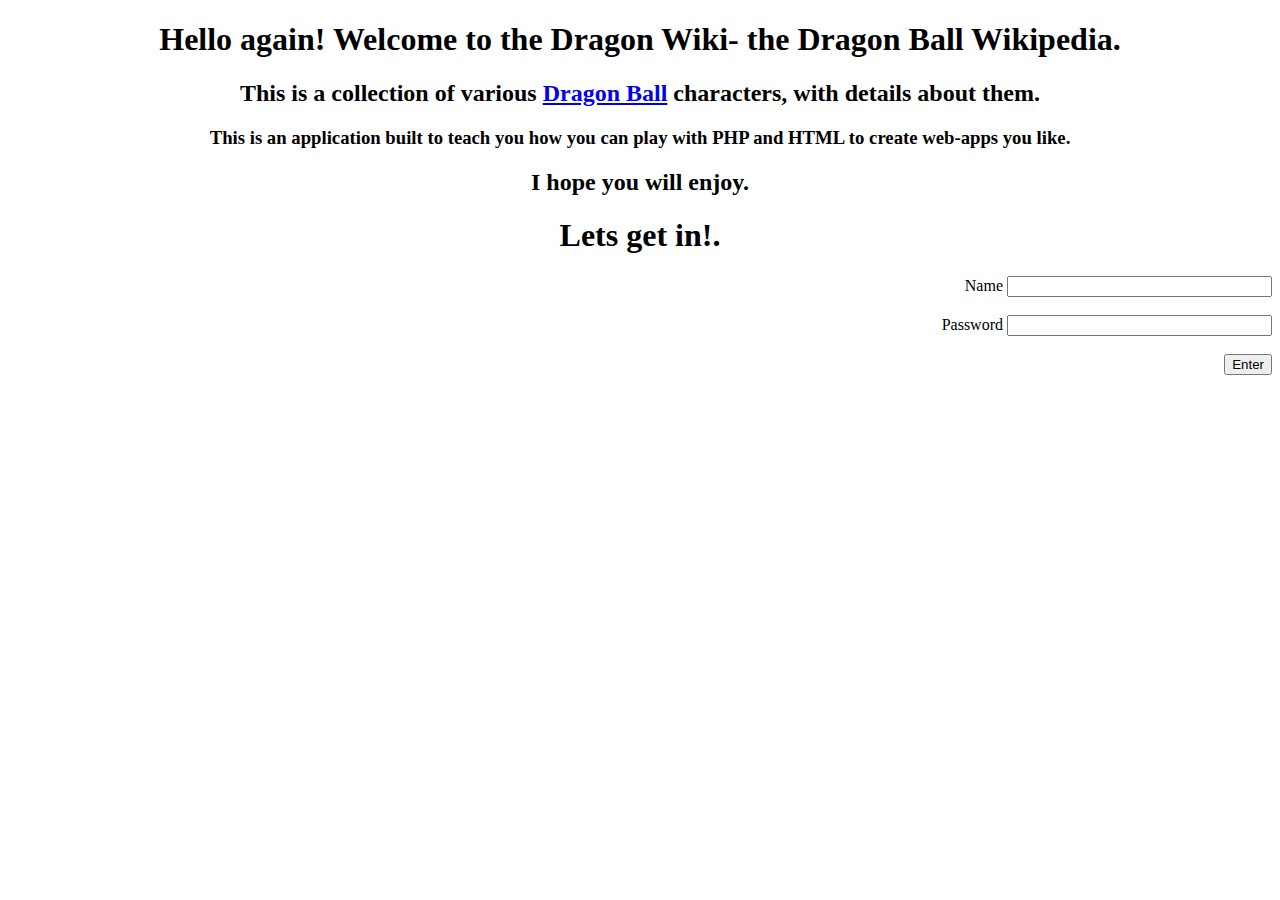
==== index2.html @ 1be9786c "Rename loginPage.html to index2.html" ====
<!DOCTYPE html>
<html>
<head>
    <meta name="viewport" content="width=device-width, initial-scale=1">
    <link rel="stylesheet" href="animate.css">
    <link rel="stylesheet" href="main.css">
    <title>Login Page</title>
</head>

<body class="body1">
    <div align="center" class="animated bounceInLeft" id = "h1">
        <div id = "s1"><h1>Hello again! Welcome to the Dragon Wiki- the Dragon Ball Wikipedia.</h1></div>
        <div id = "s2"><h2>This is a collection of various <a href="www.dragonball.com">Dragon Ball</a> characters, with details about them.</h2></div>
        <div id = "s3"><h3>This is an application built to teach you how you can play with PHP and HTML to create web-apps you like.</h3></div>
        <div id = "s4"><h2>I hope you will enjoy.</h2></div>
        <div id = "s5"><h1>Lets get in!.</h1></div>
    </div>
    <div align="right" id = "form3" class="animated bounceInRight">
        <form method="post" action="login.php">
            <label for = "ss1">Name</label>
            <input id = "ss1"type="text" name="name" size="30">
            <br/>
            <br/>
            <label for = "ss2">Password</label>
            <input id = "ss2" type="password" name="password" size="30">
            <br/>
            <br/>
            <input type="submit" value="Enter">
        </form>
    </div>
</body>
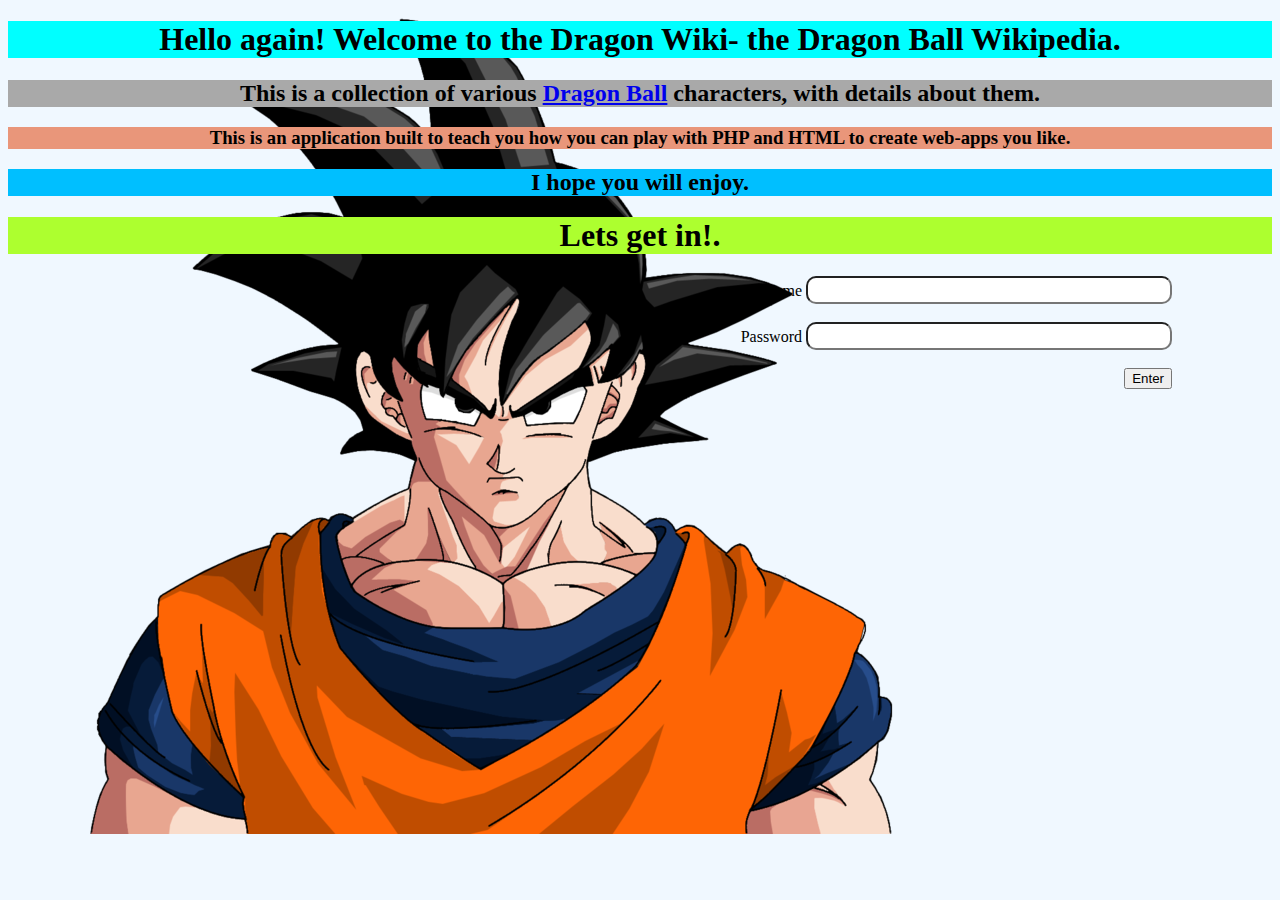
==== commit ce3ca865: "Update index2.html" ====
--- a/index2.html
+++ b/index2.html
@@ -2,6 +2,7 @@
 <html>
 <head>
     <meta name="viewport" content="width=device-width, initial-scale=1">
+    <link rel="shortcut icon" type="image/png" href="Dragon Ball.png"/>
     <link rel="stylesheet" href="animate.css">
     <link rel="stylesheet" href="main.css">
     <title>Login Page</title>
--- a/main.css
+++ b/main.css
@@ -0,0 +1,67 @@
+body{
+    background-color: coral;
+}
+#b1{
+
+    margin-top: 20px;
+    font-size: 40px;
+    font-family: monospace;
+    border: double;
+    padding-bottom: 20px;
+    margin-right: 560px;
+    margin-left: 550px;
+    background-color: antiquewhite;
+}
+.div1{
+    border: groove;
+    padding-bottom: 20px;
+    background-color: bisque;
+}
+#p1{
+    font-family: monospace;
+    font-kerning: auto;
+    font-size: x-large;
+}
+#pop{
+    margin-top: 100px;
+}
+#main{
+    background-color: coral;
+}
+.form1{
+    background-image: url("goku-.png");
+    background-position: center;
+    background-repeat: no-repeat;
+}
+#s1{
+    background-color: aqua;
+}
+#s2{
+    background-color: darkgray;
+}
+#s3{
+    background-color: darksalmon;
+}
+#s4{
+    background-color: deepskyblue;
+}
+#s5{
+    background-color: greenyellow;
+}
+.body1{
+    background-color: aliceblue;
+    background-image: url("goku.png");
+    background-repeat: no-repeat;
+}
+#form3{
+    margin-right: 100px;
+    animation-delay: 1000ms;
+}
+#ss1{
+    border-radius: 10px;
+    font-size: larger;
+}
+#ss2{
+    border-radius: 10px;
+    font-size: larger;
+}
